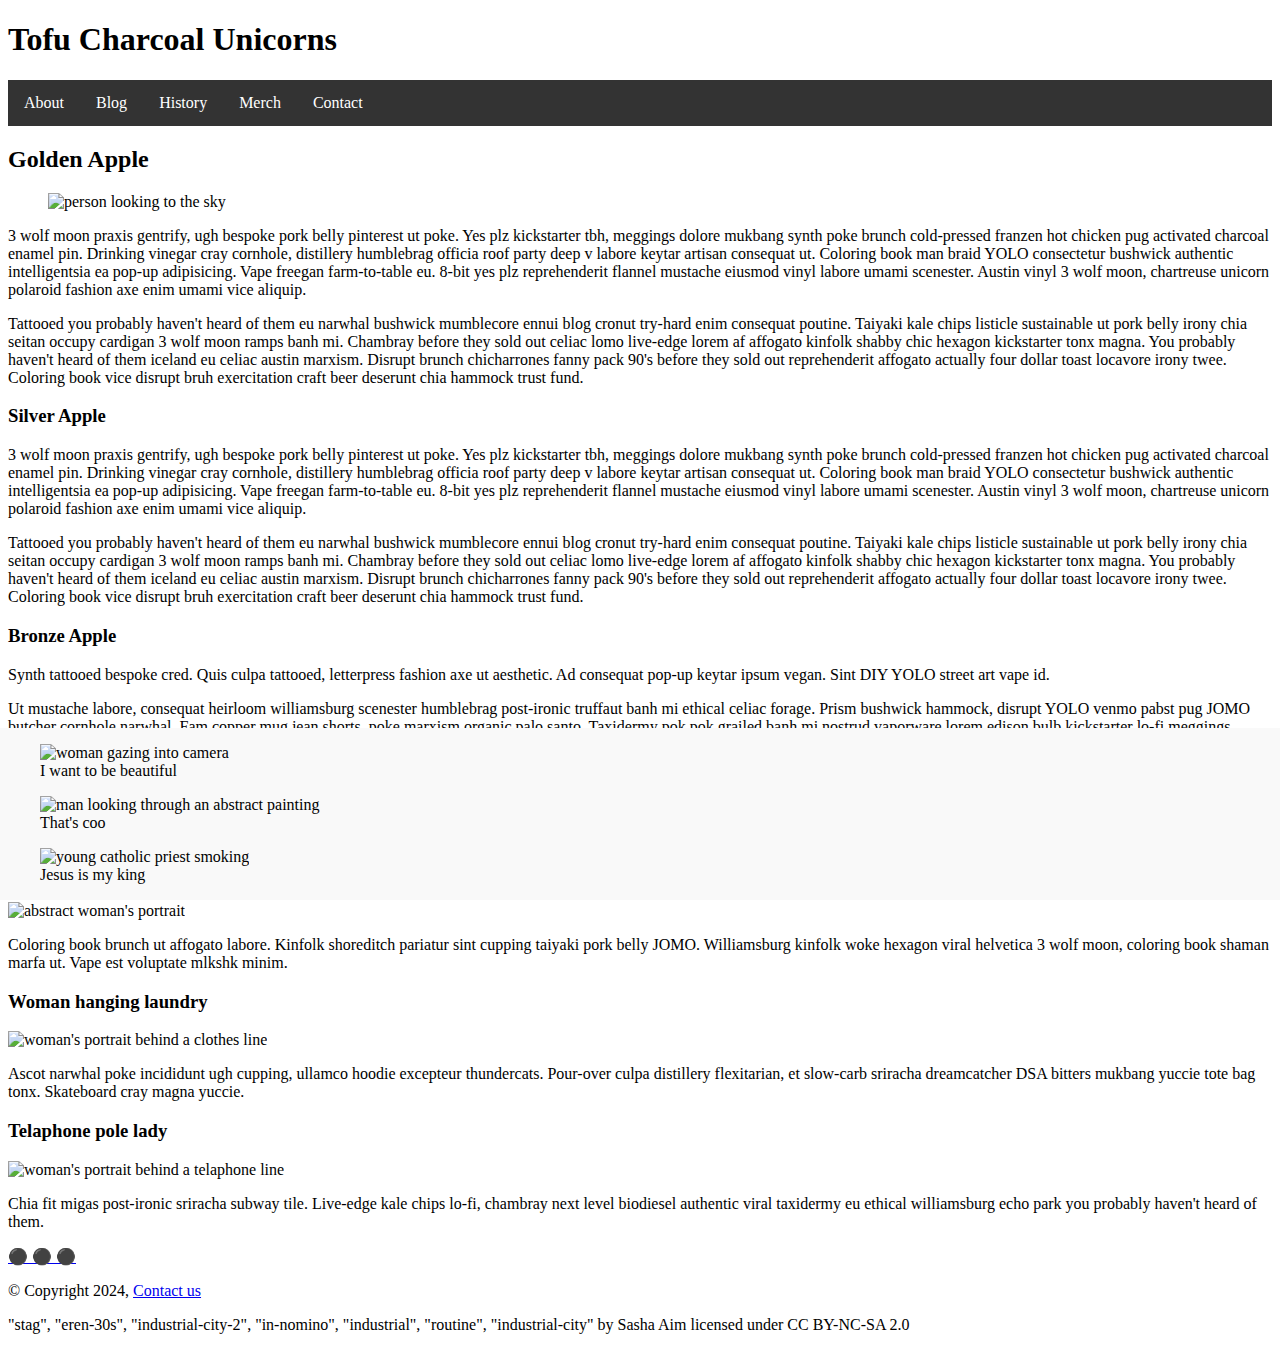
==== blog/index.html @ 7abf1a4a "css" ====
<!DOCTYPE html>
<html lang="en">
    <head>
        <meta charset="utf-8">
        <meta name="viewport" content="width=device-width, initial-scale=1.0">
        
        
        <!-- Use a meta tag to designate yourself as the author of the page -->
        <meta name="author" content="Sean Cornelius Jr">
        
        <!-- Give your page a title. -->
        <title>Tofu Charcoal Unicorns</title>
        
        <!-- Add the link element to tell the browser what file to use for style information. -->
        <link rel="stylesheet" type="text/css" href="css/style.css" />
        
    </head>
    <body>
        <header>
             
            
            <!-- Add a level 1 heading to display three words. Use a span element to highlight the second word. Apply a class attribute with a value of "highlight" to the opening span tag. -->
            <h1>
                Tofu <span class="highlight">Charcoal</span> Unicorns
            </h1>            
            
        </header>   
        
        
        <!-- Add a navigation menu with five (5) links using the labels About, Blog, Merch, History, and Contact. Use the "#" symbol for your href values. -->
        <nav>
            
            <div class="nav">
                <a href="#about">About</a>
                <a href="#blog">Blog</a>
                <a href="#history">History</a>
                <a href="#merch">Merch</a>
                <a href="#contact">Contact</a>
              </div>
              
        </nav>
        
        
        
        <main>
            
            
            <!-- Add a level 2 heading -->
            <h2>Golden Apple</h2>
            
            <!-- Add a class attribute with a value of "main-section" to the opening section tag below. -->
            
            
            <section class="main-section">
                <article>
                    
                    
                    <!-- Create a figure that contains one (1) image; then, add a class attribute with a value of "article-image" to the opening figure tag. -->
                    <figure class="article-image">
                        <img src="images/stag.jpg" alt="person looking to the sky">
                    </figure>
                    
                    
                    
                    <!-- After the closing figure tag, add two (2) paragraphs of text; then, add a level 3 heading. -->
                    <p>3 wolf moon praxis gentrify, ugh bespoke pork belly pinterest ut poke. Yes plz kickstarter tbh, meggings dolore mukbang synth poke brunch cold-pressed franzen hot chicken pug activated charcoal enamel pin. Drinking vinegar cray cornhole, distillery humblebrag officia roof party deep v labore keytar artisan consequat ut. Coloring book man braid YOLO consectetur bushwick authentic intelligentsia ea pop-up adipisicing. Vape freegan farm-to-table eu. 8-bit yes plz reprehenderit flannel mustache eiusmod vinyl labore umami scenester. Austin vinyl 3 wolf moon, chartreuse unicorn polaroid fashion axe enim umami vice aliquip.</p>

                    <p>Tattooed you probably haven't heard of them eu narwhal bushwick mumblecore ennui blog cronut try-hard enim consequat poutine. Taiyaki kale chips listicle sustainable ut pork belly irony chia seitan occupy cardigan 3 wolf moon ramps banh mi. Chambray before they sold out celiac lomo live-edge lorem af affogato kinfolk shabby chic hexagon kickstarter tonx magna. You probably haven't heard of them iceland eu celiac austin marxism. Disrupt brunch chicharrones fanny pack 90's before they sold out reprehenderit affogato actually four dollar toast locavore irony twee. Coloring book vice disrupt bruh exercitation craft beer deserunt chia hammock trust fund.</p>                
                    <h3>Silver Apple</h3>
                    <!-- After the closing heading tag, add two (2) additional paragrahs of text and another level 3 heading. -->
                    <p>3 wolf moon praxis gentrify, ugh bespoke pork belly pinterest ut poke. Yes plz kickstarter tbh, meggings dolore mukbang synth poke brunch cold-pressed franzen hot chicken pug activated charcoal enamel pin. Drinking vinegar cray cornhole, distillery humblebrag officia roof party deep v labore keytar artisan consequat ut. Coloring book man braid YOLO consectetur bushwick authentic intelligentsia ea pop-up adipisicing. Vape freegan farm-to-table eu. 8-bit yes plz reprehenderit flannel mustache eiusmod vinyl labore umami scenester. Austin vinyl 3 wolf moon, chartreuse unicorn polaroid fashion axe enim umami vice aliquip.</p>                   
                    <p>Tattooed you probably haven't heard of them eu narwhal bushwick mumblecore ennui blog cronut try-hard enim consequat poutine. Taiyaki kale chips listicle sustainable ut pork belly irony chia seitan occupy cardigan 3 wolf moon ramps banh mi. Chambray before they sold out celiac lomo live-edge lorem af affogato kinfolk shabby chic hexagon kickstarter tonx magna. You probably haven't heard of them iceland eu celiac austin marxism. Disrupt brunch chicharrones fanny pack 90's before they sold out reprehenderit affogato actually four dollar toast locavore irony twee. Coloring book vice disrupt bruh exercitation craft beer deserunt chia hammock trust fund.</p>
                    <h3>Bronze Apple</h3>
                    <!-- After the closing heading tag, add three (3) paragraphs of text. -->
                    <p>Synth tattooed bespoke cred. Quis culpa tattooed, letterpress fashion axe ut aesthetic. Ad consequat pop-up keytar ipsum vegan. Sint DIY YOLO street art vape id.</p>
                    <p>Ut mustache labore, consequat heirloom williamsburg scenester humblebrag post-ironic truffaut banh mi ethical celiac forage. Prism bushwick hammock, disrupt YOLO venmo pabst pug JOMO butcher cornhole narwhal. Fam copper mug jean shorts, poke marxism organic palo santo. Taxidermy pok pok grailed banh mi nostrud vaporware lorem edison bulb kickstarter lo-fi meggings. Officia aute reprehenderit eu vape, subway tile elit yes plz wayfarers health goth bodega boys sint. Officia vinyl affogato irony, typewriter messenger bag polaroid cold-pressed kickstarter.</p>
                    <p>Woke semiotics single-origin coffee pitchfork nostrud vaporware. Magna ut salvia photo booth keffiyeh ut crucifix. YOLO art party celiac, proident jawn lo-fi quis. Farm-to-table praxis laborum aliqua exercitation ethical iPhone fashion axe jawn mumblecore +1.</p>
                    <!-- Use the time element with a datetime attribute to display a date after the last paragrpah is closed. -->
                    <time datetime="2024-03-07T18:30:00">March 7, 2024 at 6:30 PM</time>
                    
                    <!-- Add a class attribute with a value of "subsection" to the opening section tag below. -->
                    
                    
                    <section class="subsection">
                        
                    <!-- Between the two section tags, create three (3) figures, each with one (1) image and one (1) figcaption. -->
                    <figure>
                        <img src="images/eren-30s.jpg" alt="woman gazing into camera">
                        <figcaption>I want to be beautiful</figcaption>
                    </figure>
                    <figure>
                        <img src="images/industrial-city-2.jpg" alt="man looking through an abstract painting">
                        <figcaption>That's coo</figcaption>
                    </figure>
                    <figure>
                        <img src="images/in-nomino.jpg" alt="young catholic priest smoking">
                        <figcaption>Jesus is my king</figcaption>
                    </figure>

                    </section>
                    
                    
                    <!-- Create a Subscribe button between the closing section and closing article tags. -->
                    <button type="button" id="subscribe-button">Subscribe</button>
                
                </article>
                <aside>
                    
                    
                    <!-- Add a level 3 heading, followed by an image and a paragraph. --> 
                    <h3>Image compiler</h3>
                    <img src="images/industrial.jpg" alt="abstract woman's portrait">
                    <p>Coloring book brunch ut affogato labore. Kinfolk shoreditch pariatur sint cupping taiyaki pork belly JOMO. Williamsburg kinfolk woke hexagon viral helvetica 3 wolf moon, coloring book shaman marfa ut. Vape est voluptate mlkshk minim.</p>
                    <!-- Add another level 3 heading, followed by an image and a paragraph. -->
                    <h3>Woman hanging laundry</h3>
                    <img src="images/routine.jpg" alt="woman's portrait behind a clothes line">
                    <p>Ascot narwhal poke incididunt ugh cupping, ullamco hoodie excepteur thundercats. Pour-over culpa distillery flexitarian, et slow-carb sriracha dreamcatcher DSA bitters mukbang yuccie tote bag tonx. Skateboard cray magna yuccie.</p>
                    <!-- You guesed it, add an additional level three heading, followed by an image and a paragraph -->
                    <h3>Telaphone pole lady</h3>
                    <img src="images/industrial-city.jpg" alt="woman's portrait behind a telaphone line">
                    <p>Chia fit migas post-ironic sriracha subway tile. Live-edge kale chips lo-fi, chambray next level biodiesel authentic viral taxidermy eu ethical williamsburg echo park you probably haven't heard of them.</p>
                    <!-- Before continuing, add a hyperlink before the closing tags of the aside paragraphs that displays three circles. Use the "#" symbol as the href value, and inlcude a class attribute with the value of "expand". Note: The code to use for a cirle is:

                        &#x26AB;  

                    -->
                    <a href="#" class="expand">
                        &#x26AB;
                        &#x26AB;
                        &#x26AB;
                    </a>
                    
                </aside>
            </section>
        </main>
        <footer>
            
            
            <!-- Add a paragraph with the copyright and a link to an email address. --->
            <p>&copy; Copyright 2024, <a href="mailto:randomemail.com">Contact us</a></p>
            
            <!-- Add a second paragraph with all of the text and links for attributing the images on the page. Make sure to use the "ideal" attribution from Creative Commons. -->
            <p>"stag", "eren-30s", "industrial-city-2", "in-nomino", "industrial", "routine", "industrial-city" by Sasha Aim licensed under CC BY-NC-SA 2.0 </p>
            
        </footer>
    </body>
</html>
---- blog/css/style.css ----
/* TO GET AN IDEA OF THE CSS YOU WILL LIKELY BE USING, SEE THE LISTS BELOW. */

        /* 
        
        Spacing 

            - padding (shorthand and/or specific properties like padding-bottom, etc.)

            - margin, (shorthand and/or specific properties like margin-top, etc.)

            - letter-spacing, word-spacing, line-height

            - width, max-width, min-width
            - height, max-height, min-height

        Typography 

            - font-family, font-size, font-style, font-weight

            - text-decoration, text-align

            - color

            - text-shadow, text-transform

        Box, Layout and Border 

            - border (shorthand and/or specific properties like border-top, border-bottom-radius, border-width, etc.)

            - box-shadow

            - display, float, align-items, align-content

            - grid-template-columns, grid-column-gap

            - transform

        Other

            - :nth()-child (to target specific child elements)

            - :focus, :hover, :active (to target link states)

            - @font-face or @import (to import typefaces)

        */


/* ------ START WRITING YOUR CODE BELOW ------ */

@import url('https://fonts.googleapis.com/css?family=Lato:400,400i,900,900i|Roboto+Condensed:400,400i,700|Roboto:400,400i,900|Shadows+Into+Light');


.nav {
    background-color: #333;
    overflow: hidden;
  }
  
  
  .nav a {
    float: left;
    display: block;
    color: white;
    text-align: center;
    padding: 14px 16px;
    text-decoration: none;
  }
  
  
  .nav a:hover {
    background-color: #ddd; 
    color: black; 
  }


.main-section {
    width: 100%;
  }
  
  .subsection {
    position: fixed;
    bottom: 0;
    left: 0;
    width: 100%;
    background-color: #f9f9f9; 
    
  }
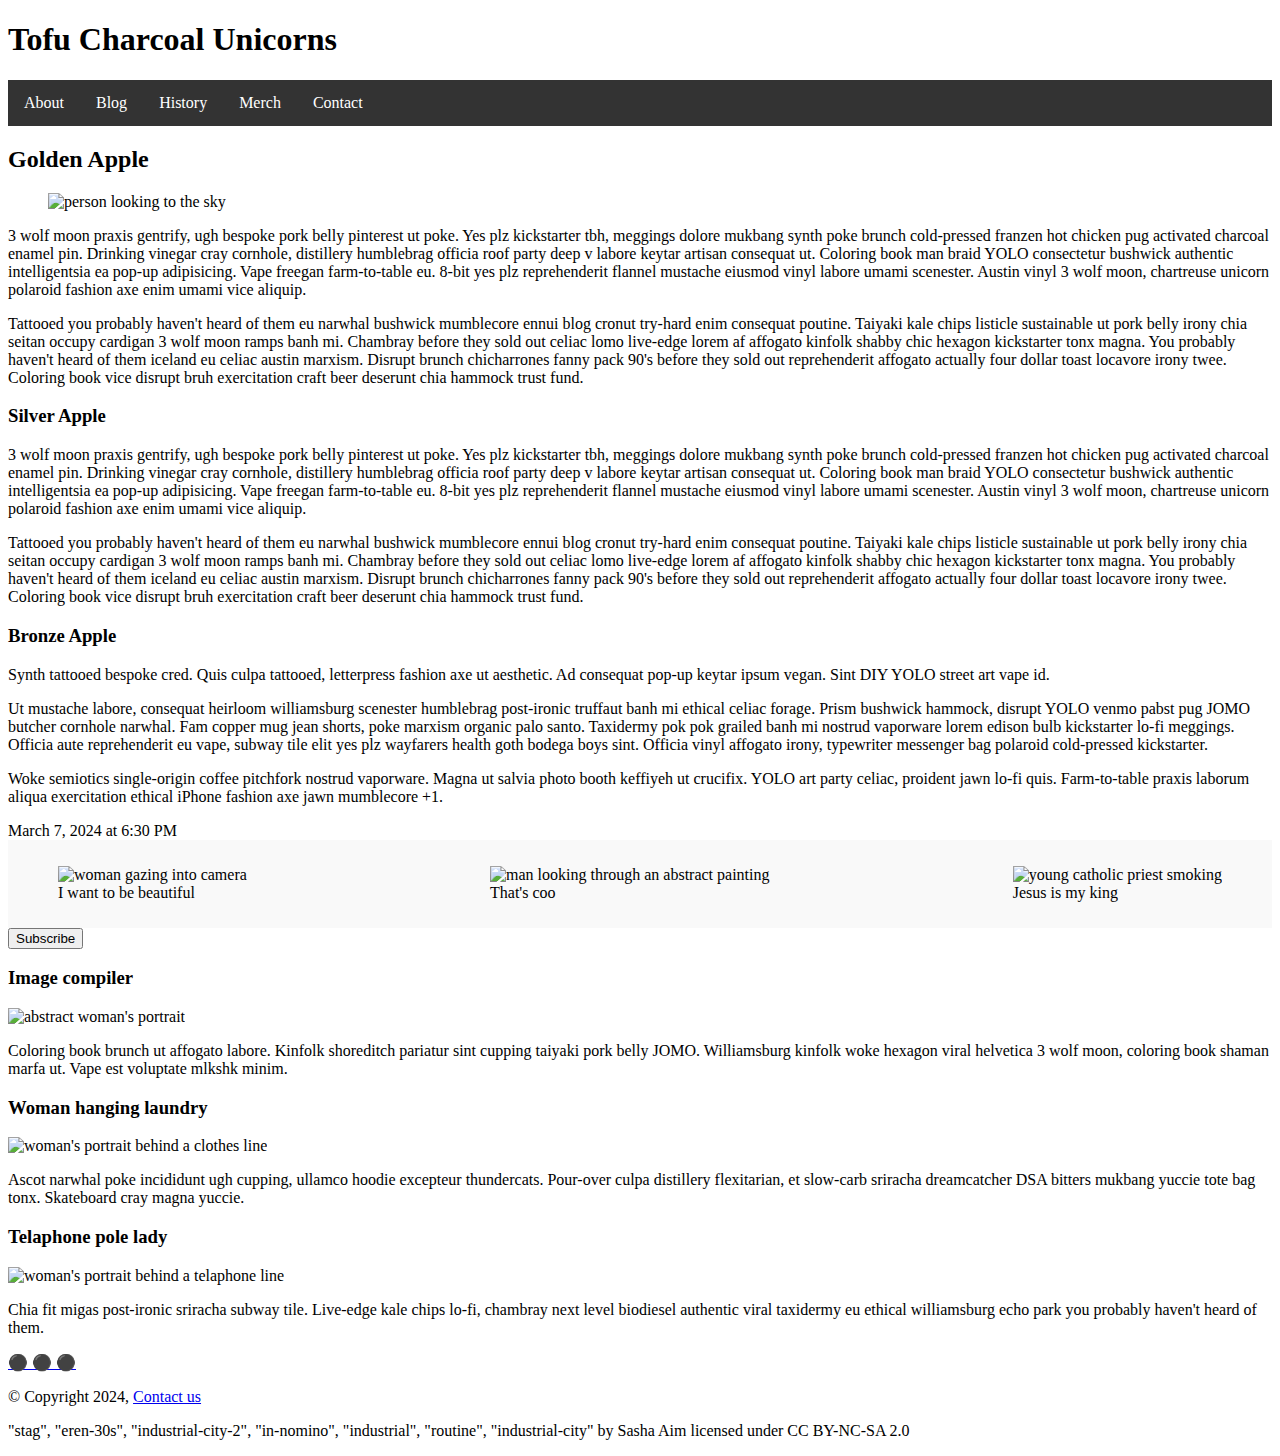
==== commit 4773ceaf: "Update index.html" ====
--- a/blog/index.html
+++ b/blog/index.html
@@ -84,6 +84,7 @@
                     <section class="subsection">
                         
                     <!-- Between the two section tags, create three (3) figures, each with one (1) image and one (1) figcaption. -->
+                    <div class="image-container">
                     <figure>
                         <img src="images/eren-30s.jpg" alt="woman gazing into camera">
                         <figcaption>I want to be beautiful</figcaption>
@@ -96,7 +97,7 @@
                         <img src="images/in-nomino.jpg" alt="young catholic priest smoking">
                         <figcaption>Jesus is my king</figcaption>
                     </figure>
-
+                    </div>
                     </section>
                     
                     
@@ -106,7 +107,7 @@
                 </article>
                 <aside>
                     
-                    
+                    <div class="aside">
                     <!-- Add a level 3 heading, followed by an image and a paragraph. --> 
                     <h3>Image compiler</h3>
                     <img src="images/industrial.jpg" alt="abstract woman's portrait">
@@ -129,7 +130,7 @@
                         &#x26AB;
                         &#x26AB;
                     </a>
-                    
+                </div>
                 </aside>
             </section>
         </main>
--- a/blog/css/style.css
+++ b/blog/css/style.css
@@ -78,10 +78,28 @@
   }
   
   .subsection {
-    position: fixed;
     bottom: 0;
     left: 0;
     width: 100%;
     background-color: #f9f9f9; 
     
   }
+  
+  .image-container {
+    display: flex;
+    justify-content: space-between;
+    padding: 10px;
+  }
+  
+  .image-container img {
+    max-width: 100%;
+    height: auto;
+  }
+
+  .container {
+    display: flex;
+}
+
+aside {
+    margin-left: auto;
+}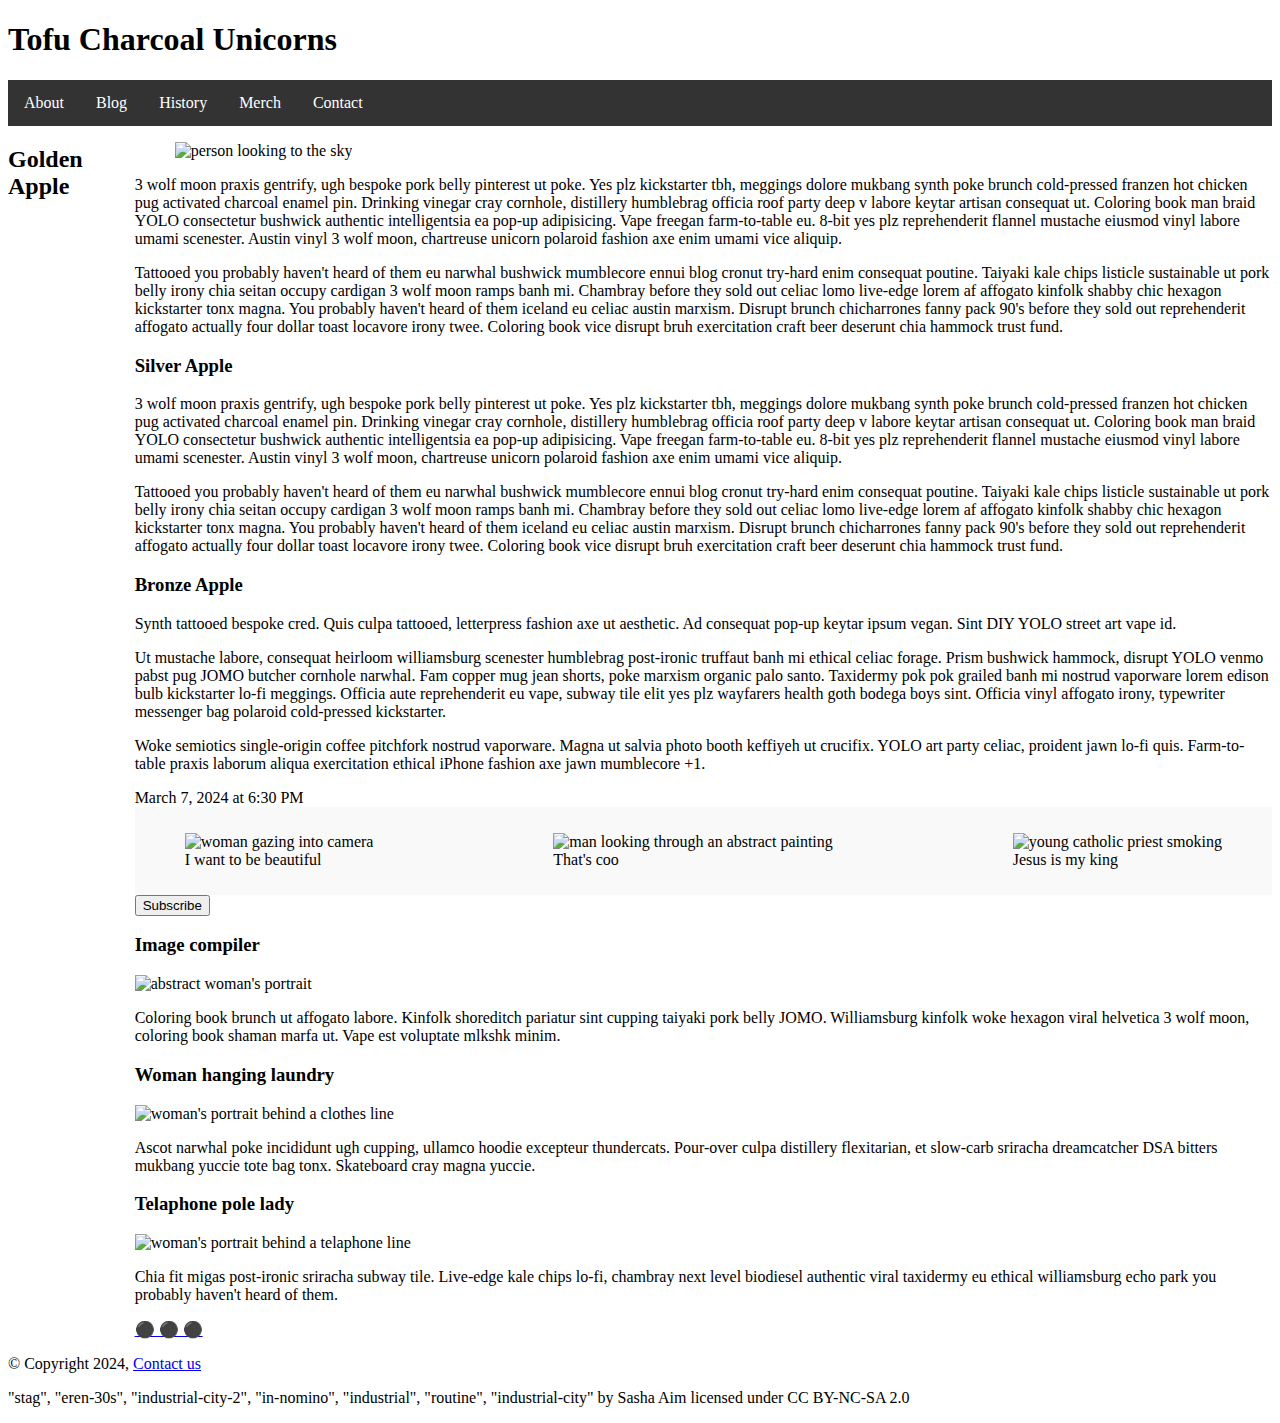
==== commit 95de3bc8: "Maybe rollback" ====
--- a/blog/index.html
+++ b/blog/index.html
@@ -43,7 +43,7 @@
         
         
         <main>
-            
+            <div class="container">
             
             <!-- Add a level 2 heading -->
             <h2>Golden Apple</h2>
@@ -131,6 +131,7 @@
                         &#x26AB;
                     </a>
                 </div>
+            </div>
                 </aside>
             </section>
         </main>
--- a/blog/css/style.css
+++ b/blog/css/style.css
@@ -96,10 +96,11 @@
     height: auto;
   }
 
+
   .container {
     display: flex;
 }
 
-aside {
-    margin-left: auto;
+.aside {
+    margin-left: auto; /* Pushes the aside to the right */
 }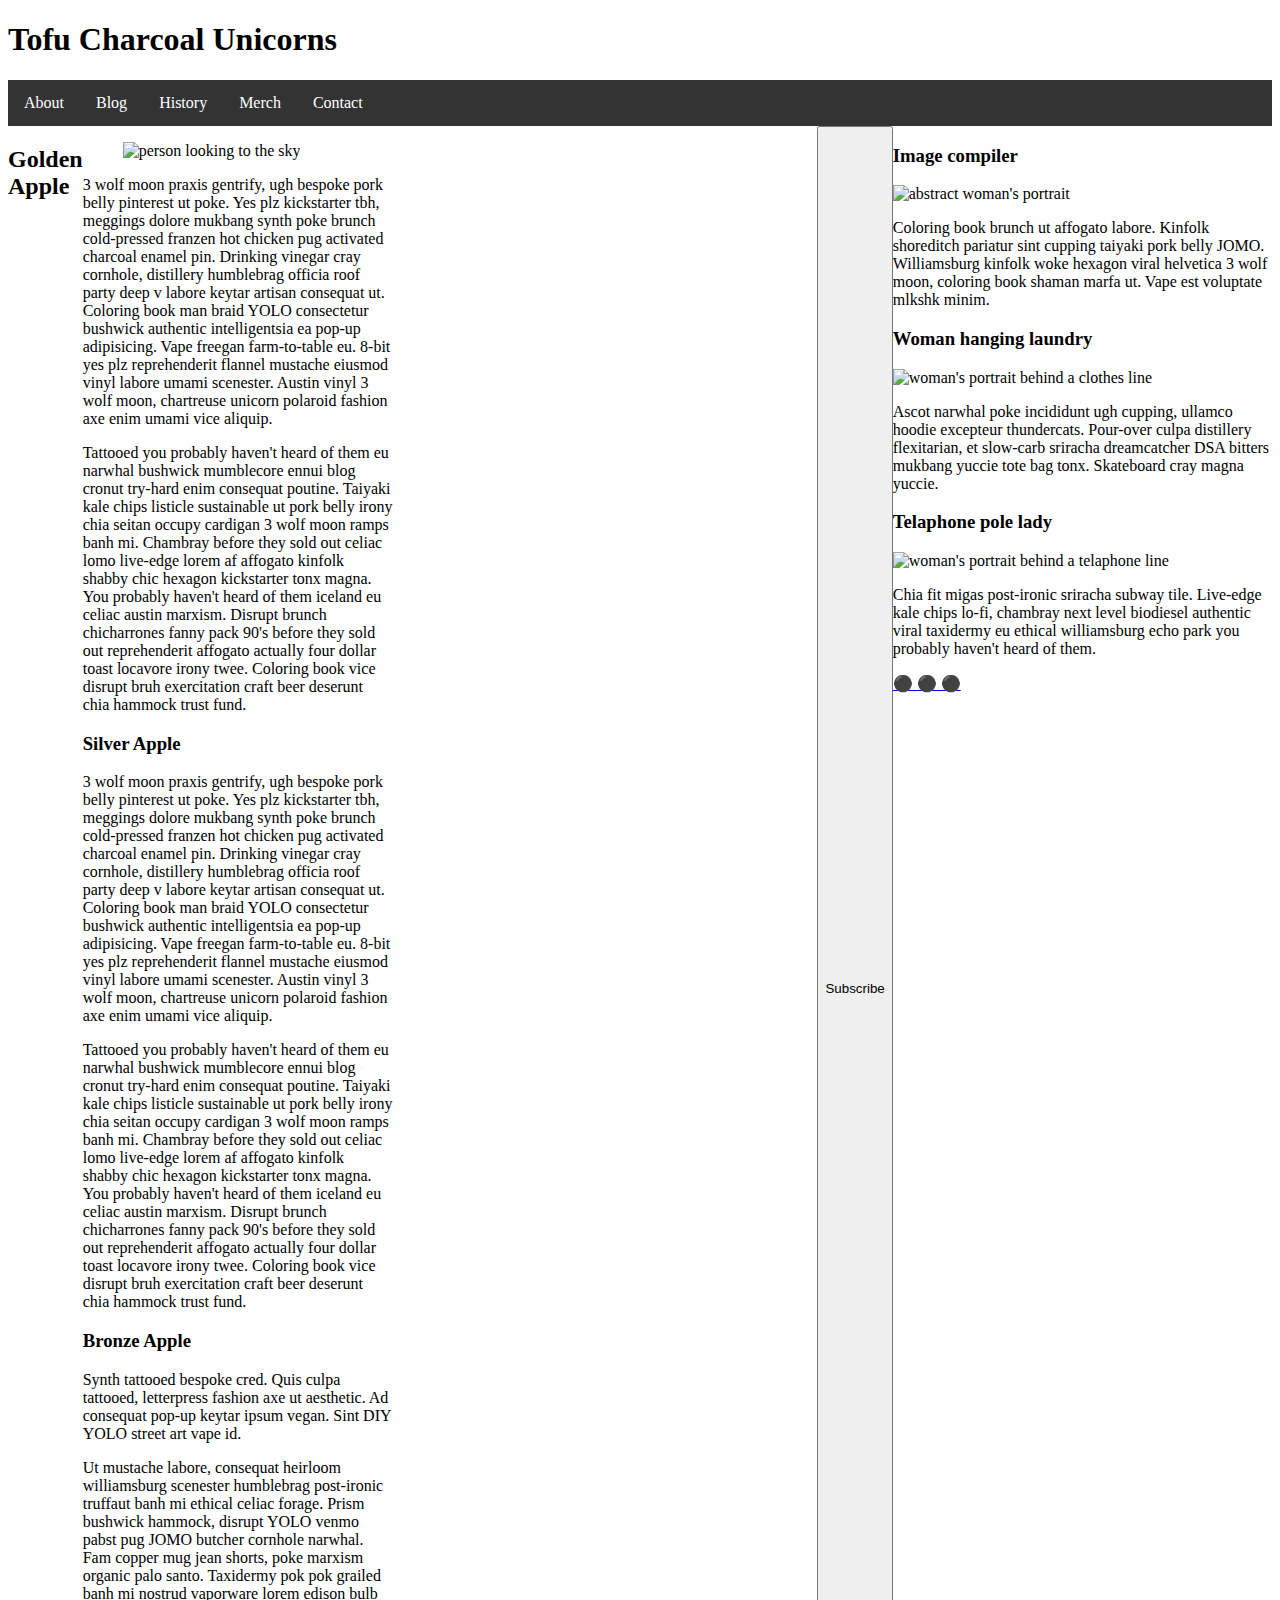
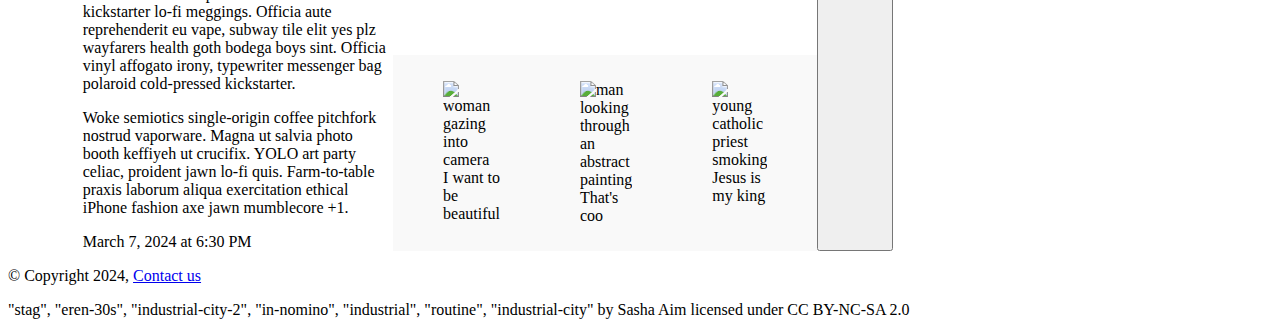
==== commit e226b3fa: "Update index.html" ====
--- a/blog/index.html
+++ b/blog/index.html
@@ -77,14 +77,14 @@
                     <p>Woke semiotics single-origin coffee pitchfork nostrud vaporware. Magna ut salvia photo booth keffiyeh ut crucifix. YOLO art party celiac, proident jawn lo-fi quis. Farm-to-table praxis laborum aliqua exercitation ethical iPhone fashion axe jawn mumblecore +1.</p>
                     <!-- Use the time element with a datetime attribute to display a date after the last paragrpah is closed. -->
                     <time datetime="2024-03-07T18:30:00">March 7, 2024 at 6:30 PM</time>
-                    
+            </section>        
                     <!-- Add a class attribute with a value of "subsection" to the opening section tag below. -->
                     
                     
                     <section class="subsection">
                         
                     <!-- Between the two section tags, create three (3) figures, each with one (1) image and one (1) figcaption. -->
-                    <div class="image-container">
+                    <div class="image-container"> 
                     <figure>
                         <img src="images/eren-30s.jpg" alt="woman gazing into camera">
                         <figcaption>I want to be beautiful</figcaption>
@@ -107,7 +107,7 @@
                 </article>
                 <aside>
                     
-                    <div class="aside">
+                <section class="aside">
                     <!-- Add a level 3 heading, followed by an image and a paragraph. --> 
                     <h3>Image compiler</h3>
                     <img src="images/industrial.jpg" alt="abstract woman's portrait">
@@ -130,7 +130,7 @@
                         &#x26AB;
                         &#x26AB;
                     </a>
-                </div>
+                </section>
             </div>
                 </aside>
             </section>
--- a/blog/css/style.css
+++ b/blog/css/style.css
@@ -80,8 +80,9 @@
   .subsection {
     bottom: 0;
     left: 0;
-    width: 100%;
+    max-width: fit-content;
     background-color: #f9f9f9; 
+    margin-top: auto;
     
   }
   
@@ -102,5 +103,5 @@
 }
 
 .aside {
-    margin-left: auto; /* Pushes the aside to the right */
+    margin-left: auto;
 }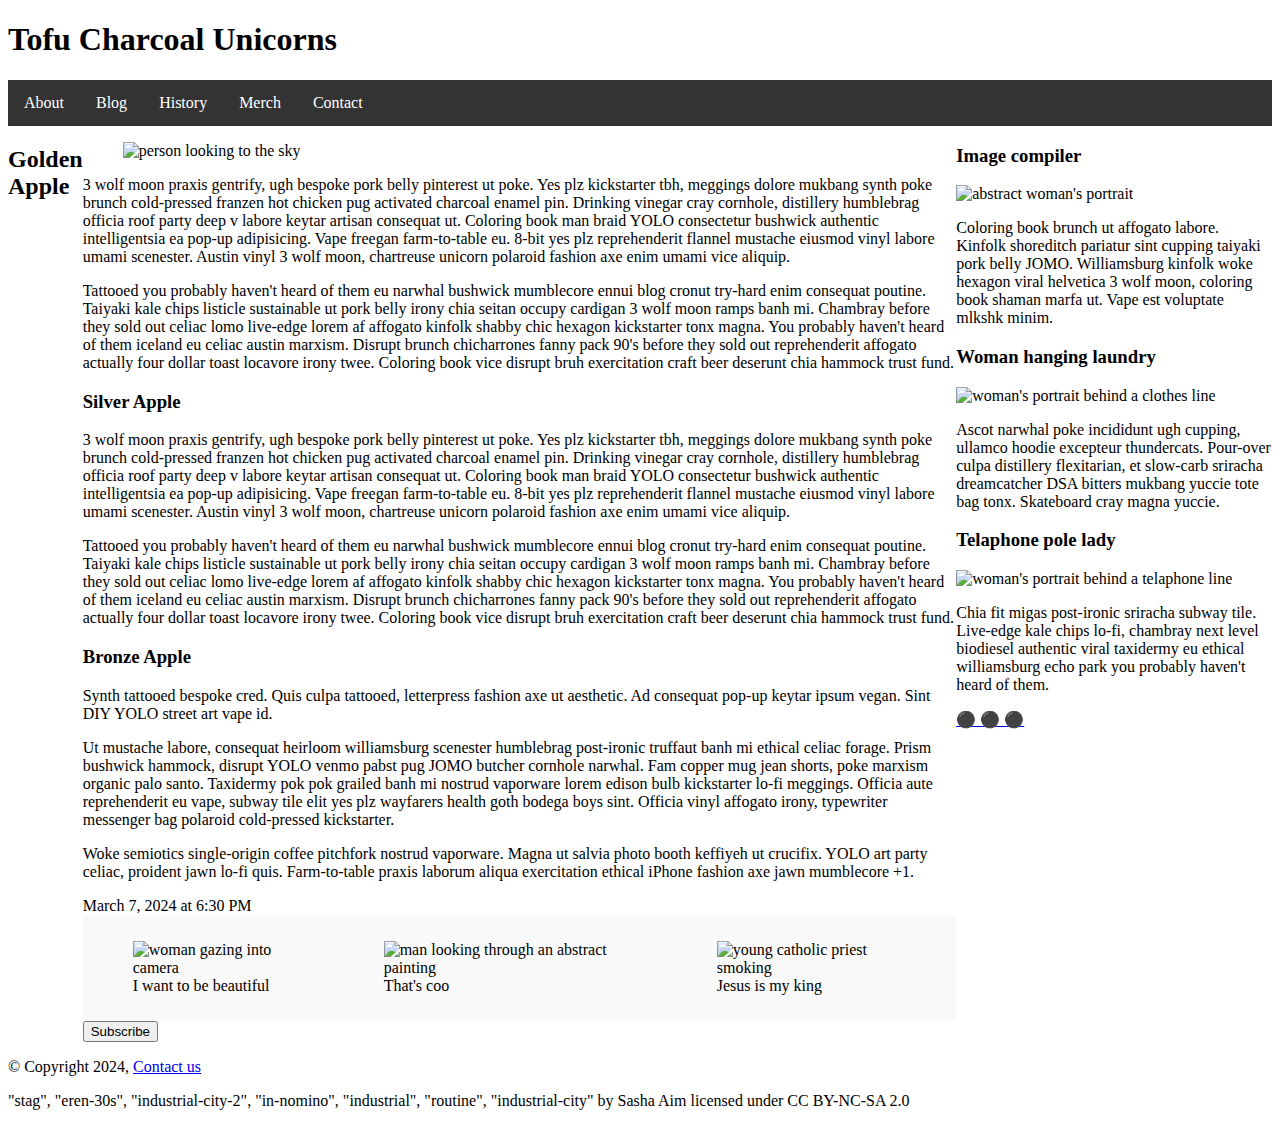
==== commit 3034102e: "Update index.html" ====
--- a/blog/index.html
+++ b/blog/index.html
@@ -51,9 +51,9 @@
             <!-- Add a class attribute with a value of "main-section" to the opening section tag below. -->
             
             
-            <section class="main-section">
-                <article>
-                    
+            
+        <article>
+            <section class="main-section">        
                     
                     <!-- Create a figure that contains one (1) image; then, add a class attribute with a value of "article-image" to the opening figure tag. -->
                     <figure class="article-image">
@@ -104,7 +104,7 @@
                     <!-- Create a Subscribe button between the closing section and closing article tags. -->
                     <button type="button" id="subscribe-button">Subscribe</button>
                 
-                </article>
+        </article>
                 <aside>
                     
                 <section class="aside">
@@ -138,7 +138,7 @@
         <footer>
             
             
-            <!-- Add a paragraph with the copyright and a link to an email address. --->
+            <!-- Add a paragraph with the copyright and a link to an email address. -->
             <p>&copy; Copyright 2024, <a href="mailto:randomemail.com">Contact us</a></p>
             
             <!-- Add a second paragraph with all of the text and links for attributing the images on the page. Make sure to use the "ideal" attribution from Creative Commons. -->
